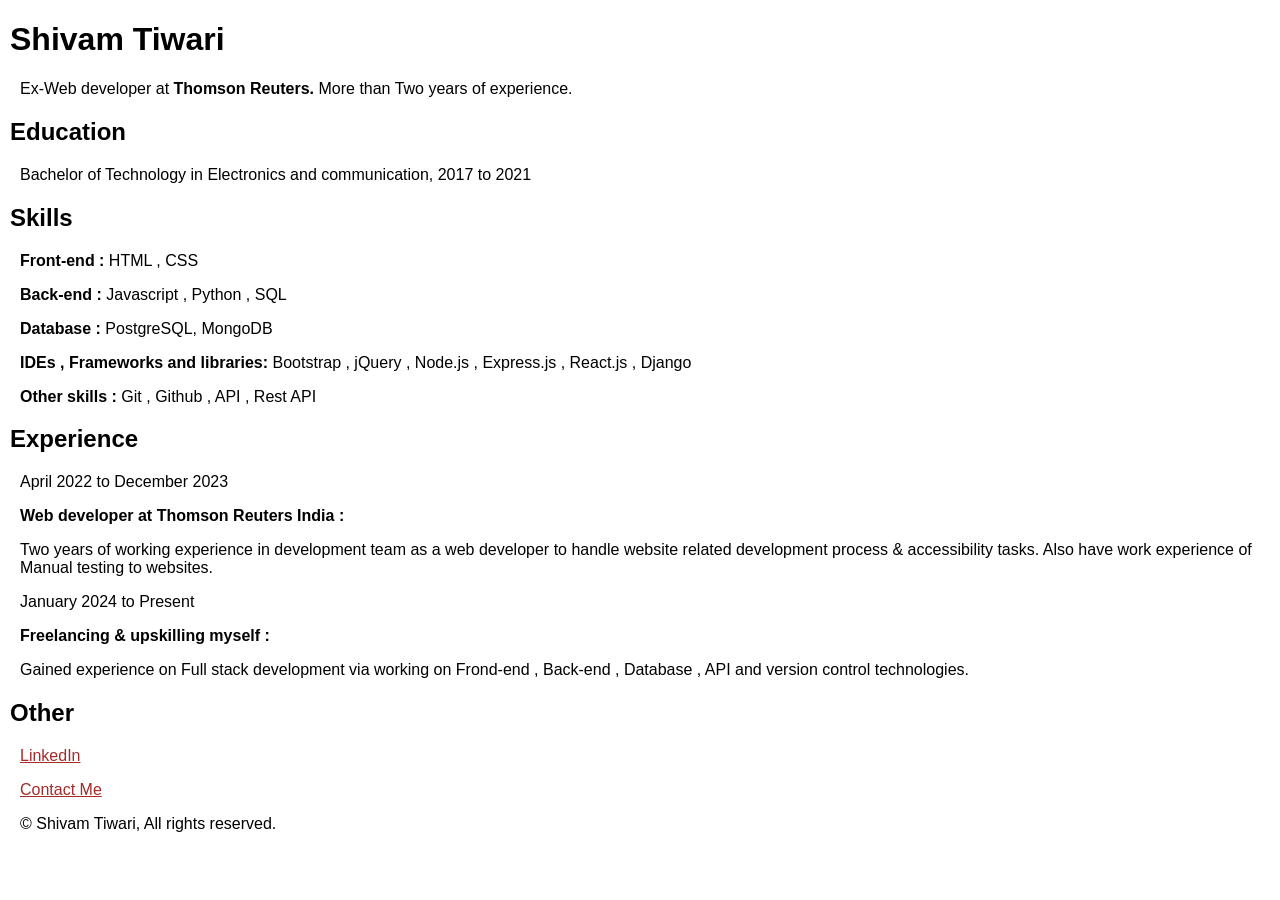
==== resume.html @ 98e45117 "Add files via upload" ====
<!DOCTYPE html>
<html lang="en">
<head>
    <meta charset="UTF-8">
    <meta name="viewport" content="width=device-width, initial-scale=1.0">
    <title>Document</title>
    <link rel="stylesheet" href="./style.css">
</head>
<body>
    <div class="home-container">
        <div class="areas">
            <h1>Shivam Tiwari</h1>
            <p>Ex-Web developer at <b>Thomson Reuters.</b> More than Two years of experience.</p>
        </div>
        <div class="areas">
            <h2>Education</h2>
            <p>Bachelor of Technology in Electronics and communication, 2017 to 2021</p>
        </div>
        <div class="areas">
            <h2>Skills</h2>
            <p><b>Front-end :</b> HTML , CSS</p>
            <p><b>Back-end :</b> Javascript , Python , SQL</p>
            <p><b>Database :</b> PostgreSQL, MongoDB</p>
            <p><b>IDEs , Frameworks and libraries:</b> Bootstrap , jQuery , Node.js , Express.js , React.js , Django</p>
            <p><b>Other skills :</b> Git , Github , API , Rest API</p>
        </div>
        <div class="areas">
            <h2>Experience</h2>
            <p>April 2022 to December 2023</p>
            <p><b>Web developer at Thomson Reuters India :</b></p>           
            <p>Two years of working experience in development team as a web developer to handle website related development process & accessibility tasks.
                 Also have work experience of Manual testing to websites. </p>
            <p>January 2024 to Present</p>     
            <p><b>Freelancing & upskilling myself :</b></p>            
            <p>Gained experience on Full stack development via working on Frond-end , Back-end , Database , API and version control technologies.</p>   
        </div>
        <div class="areas">
            <h2>Other </h2>
            <p><a href="https://www.linkedin.com/in/shivam-t-3b946327b/" target="_blank">LinkedIn</a></p>
            <p><a href="./Contact.html">Contact Me</a></p>
            <p>&copy; Shivam Tiwari, All rights reserved.</p>
        </div>
    </div>
</body>
</html>
---- style.css ----
body{
    margin: 0;
    padding: 0;
    font-family: Arial, Helvetica, sans-serif;
}
.home-container, .Contact-container{
    margin-left: 10px !important;
}
.home-container p{
    margin-left: 10px !important;
}
.home-container a{color: brown;}
.home-container a:hover{
    text-decoration: none;
}

/* css for home page */
.header{
    background-color: rgb(254, 235, 208);
    background-image: linear-gradient(45deg, #2c56be8a, transparent);
}
@media (min-width:900px) {
    .header{
    display: flex;
}
.header-col-1{
    width: 50%;
}
.header-col-2{
    width: 50%;
}
}
.header-col-1{
    text-align: center;
    padding: 10px;
}
.header-col-1 hr{
    border-style: double;
}
.header-col-1 p{
    font-size: 1.5rem;
    font-family: serif;
}
.header-col-2 img {
    margin: auto;
    height: 219px;
    border-radius: 50px ! IMPORTANT;
    display: block;
}
@media (min-width:900px){
    .header{
    padding-top : 20px !important;
    padding-bottom : 20px !important;
    }
    .header-col-1{
    padding-top : 20px !important;
    }
}
@media (max-width:900px) {  
        .header-col-1{
            padding-bottom: 20px !important;
        }
        .header{
    padding-bottom : 35px !important;
    }
}
/* css for home page's mid section */
.mid-section{
    background-color:#feefd8;
    color: #b50505;
    text-align: center;
    padding: 10px;
}
.container h1{
    font-size: 2.5rem !important;
}
.container h2{
    color:rgb(133, 65, 31);
    font-size: 2rem !important;
}
.container h3{
    font-size: 1.6rem !important;
    color: #5050f0f7;
}
.container p{
    font-size: 1.2rem !important;
    line-height: 1.5em !important;
}
.mid-section hr{
    border-style: double;
    width: 30%;
}
@media (min-width:900px){
    .mid-section-row-2-container{
        display: flex;
    }
    .mid-section-row-2-container .col-1, .mid-section-row-2-container .col-2, .mid-section-row-2-container .col-3{
        width: 33.33%;
    }
}
.mid-section-row-3{
    background-color: #c5d4fc;
    display: flex;
    justify-content: center;
    text-align: center;
    padding-bottom: 25px;
}
.mid-section-row-3 .button{
    display: inline-flex;
    font-size: 20px;
    height: 40px;
    background: antiquewhite;
    border-radius: 10px;
    align-items: center;
    text-decoration: none;
    border: 1px solid #000000;
    padding: 5px;
}
.mid-section-row-3 .button:hover{
    color: rgb(133, 65, 31);
}
.footer{
    background-color: rgb(254, 235, 208);
    background-image: linear-gradient(261deg, #2c56be8a, transparent);
    padding: 40px !important;
}
.footer .social-btn{
    text-decoration: none;
    background-color: #c5d4fc;
    color: #000000;
    padding: 10px;
    border: 1px solid #000;
    border-radius: 10px;
    cursor: pointer;
}
.footer .social-btn:hover{
    text-decoration: none;
    background-color:antiquewhite;
    color: #000000;
    display: block;
    text-align: center;
}

@media (max-width:900px){
    .footer{
        display: block;
        text-align: center;
    }
}
.footer-col-1, .footer-col-2{display: block; text-align: center;}
.footer-col-1 p{display: inline-flex;}
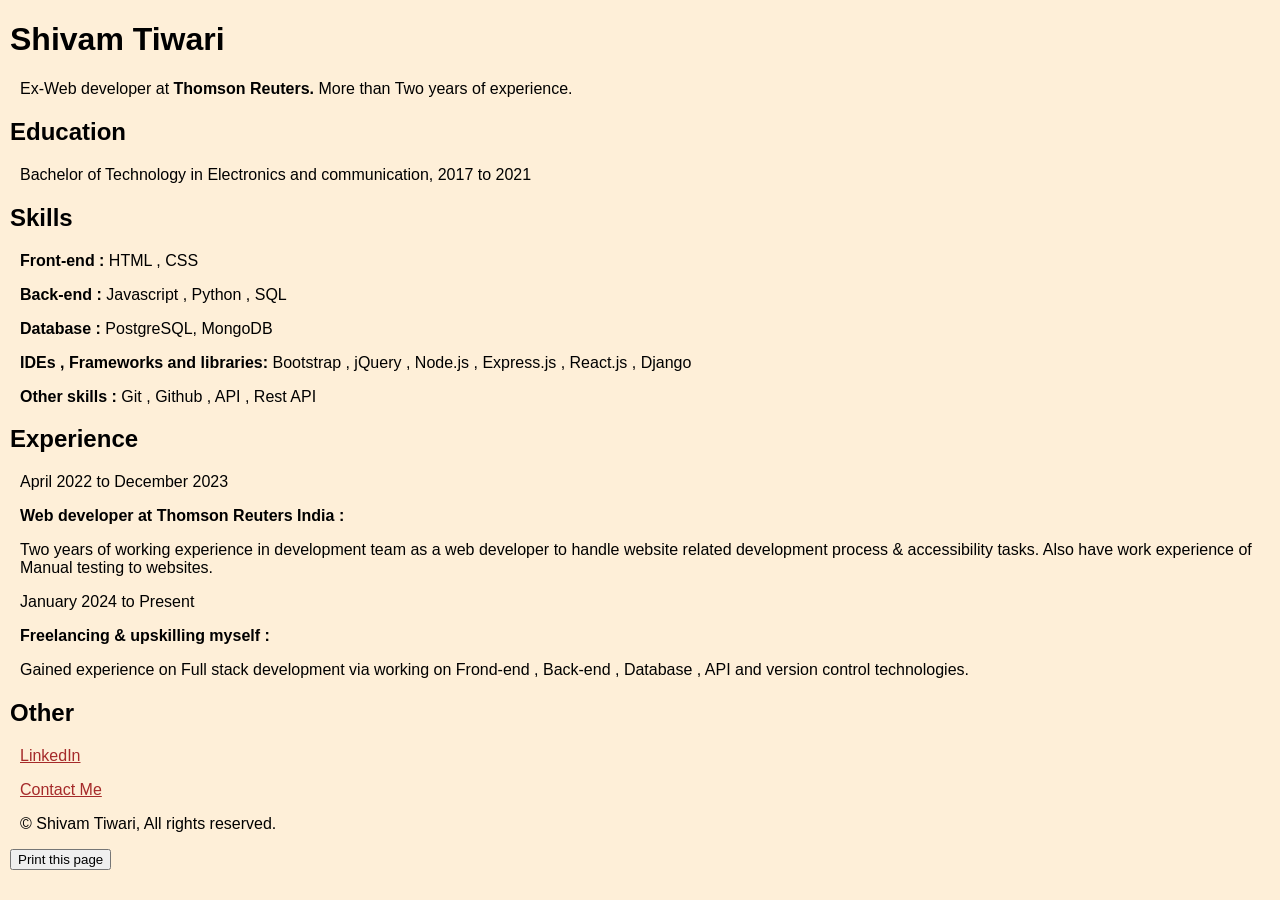
==== commit 11914ba0: "Update resume.html Adding window.print() method for print feature." ====
--- a/resume.html
+++ b/resume.html
@@ -1,5 +1,5 @@
 <!DOCTYPE html>
-<html lang="en">
+<html lang="en" class="resume">
 <head>
     <meta charset="UTF-8">
     <meta name="viewport" content="width=device-width, initial-scale=1.0">
@@ -39,7 +39,8 @@
             <p><a href="https://www.linkedin.com/in/shivam-t-3b946327b/" target="_blank">LinkedIn</a></p>
             <p><a href="./Contact.html">Contact Me</a></p>
             <p>&copy; Shivam Tiwari, All rights reserved.</p>
+            <button onclick="window.print()">Print this page</button>
         </div>
     </div>
 </body>
-</html>+</html>
--- a/style.css
+++ b/style.css
@@ -2,6 +2,9 @@
     margin: 0;
     padding: 0;
     font-family: Arial, Helvetica, sans-serif;
+}
+.resume{
+    background-color: #feefd8 !important;
 }
 .home-container, .Contact-container{
     margin-left: 10px !important;
@@ -148,4 +151,4 @@
     }
 }
 .footer-col-1, .footer-col-2{display: block; text-align: center;}
-.footer-col-1 p{display: inline-flex;}+.footer-col-1 p{display: inline-flex;}
